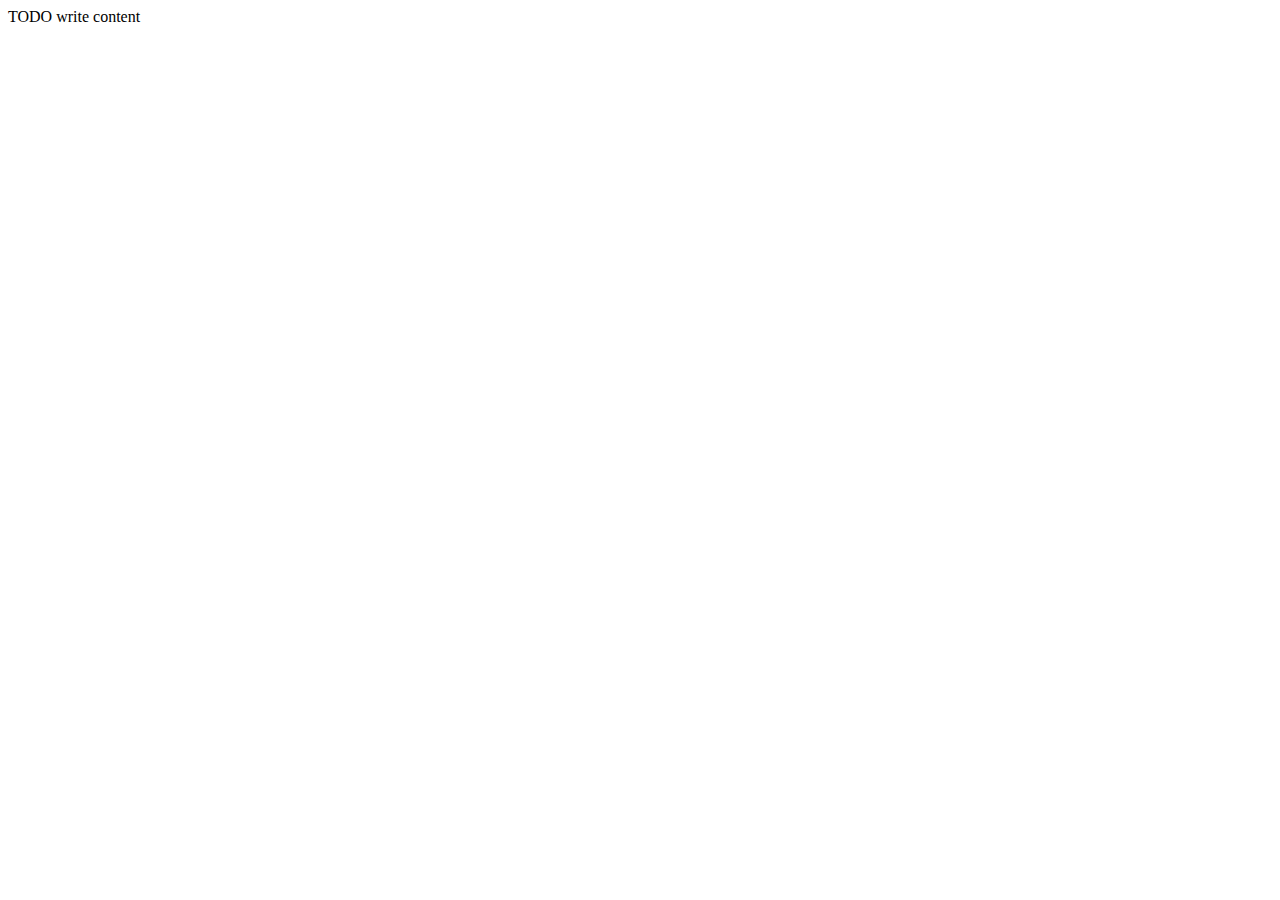
==== web/embeddedcss.html @ e47eff42 "First commit" ====
<!--
To change this template, choose Tools | Templates
and open the template in the editor.
-->
<!DOCTYPE html>
<html>
    <head>
        <title></title>
        <meta http-equiv="Content-Type" content="text/html; charset=UTF-8">
    </head>
    <body>
        <div>TODO write content</div>
    </body>
</html>
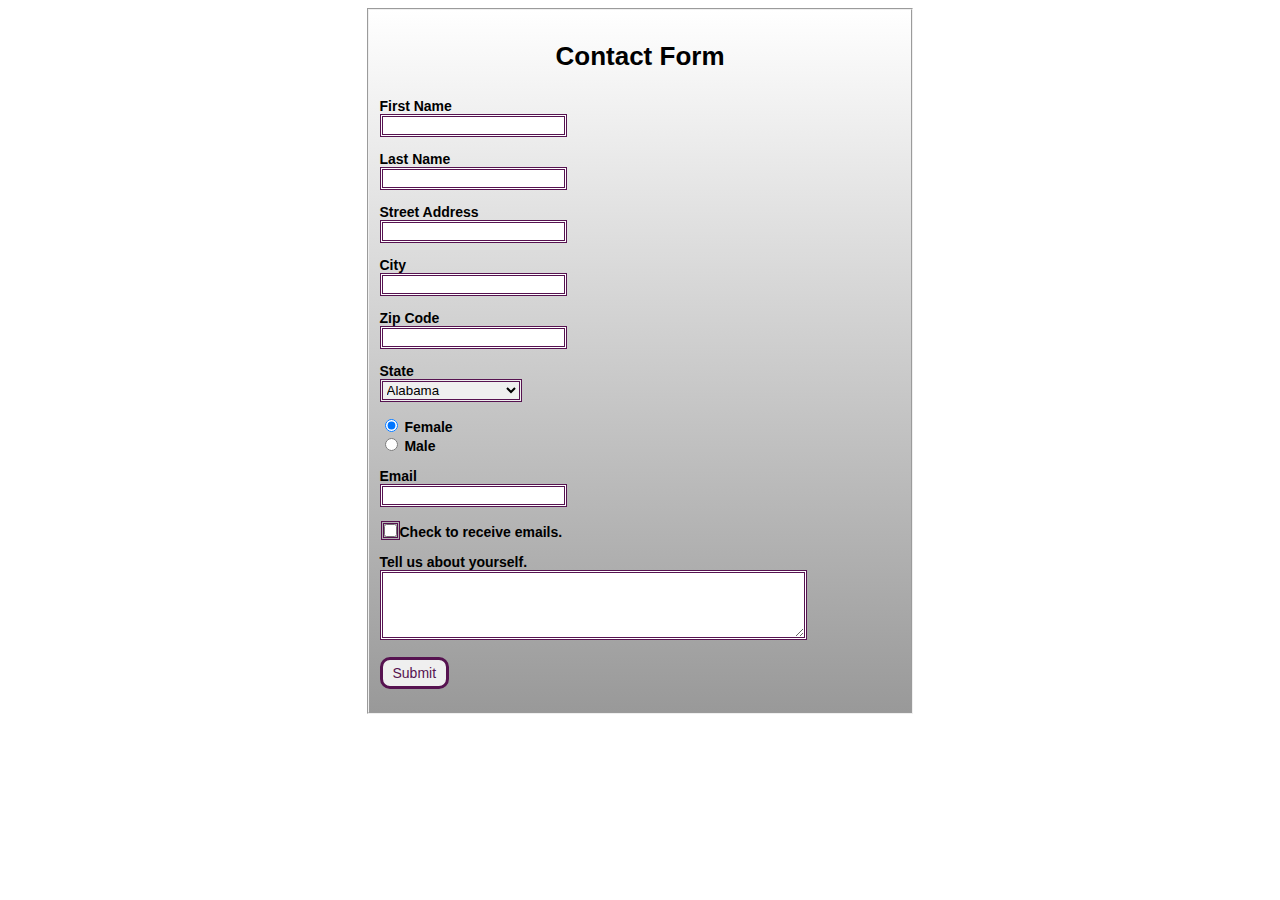
==== commit 63d09c58: "internal and external css pages done" ====
--- a/web/embeddedcss.html
+++ b/web/embeddedcss.html
@@ -1,14 +1,159 @@
-<!--
-To change this template, choose Tools | Templates
-and open the template in the editor.
--->
 <!DOCTYPE html>
 <html>
     <head>
-        <title></title>
+        <title>Embedded Css</title>
         <meta http-equiv="Content-Type" content="text/html; charset=UTF-8">
+        <style type="text/css">
+            form {
+                margin:auto;
+                position:relative;
+                width:550px;
+                height:450px;
+                font-family: Verdana, Geneva, sans-serif;
+                font-weight: bold;
+                font-size: 14px;
+            }
+            fieldset {
+                background-color: #FFFFFF;
+                background-image: -webkit-gradient(linear, left top, left bottom, from(#444444), to(#999999)); 
+                background-image: -webkit-linear-gradient(top, #FFFFFF, #999999); 
+                background-image:    -moz-linear-gradient(top, #FFFFFF, #999999);
+                background-image:      -o-linear-gradient(top, #FFFFFF, #999999);
+            }
+            #formTitle {
+                text-align: center;
+                font-weight: bold;
+                font-size: 26px;
+            }
+            label {
+                display: block
+            }
+            input, select, textArea {
+                border:3px double #561250;  
+            }
+            #emailUpdate {
+                outline: 3px double #561250;
+            }
+            #submit {
+                font-size: 14px;
+                color: #561250;
+                padding: 5px 10px;
+                -moz-border-radius: 10px;
+                -webkit-border-radius: 10px;
+                border-radius: 10px;
+                border: 3px solid #561250;
+            }
+
+
+
+
+        </style>
     </head>
     <body>
-        <div>TODO write content</div>
+        <form id="form1" name="form1">
+            <fieldset>
+                <p id="formTitle">Contact Form</p>
+                <p>
+                    <label for="firstName">First Name</label>
+                    <input type="text" name="firstName" id="firstName">
+                </p>
+                <p>
+                    <label  for="lastName">Last Name</label>
+                    <input type="text" name="lastName" id="lastName">
+                </p>
+                <p>
+                    <label  for="streetAddress">Street Address</label>
+                    <input type="text" name="streetAddress" id="streetAddress"> 
+                </p>
+                <p>
+                    <label  for="city">City</label>
+                    <input type="text" name="city" id="city"> 
+                </p>
+                <p>
+                    <label  for="zip">Zip Code</label>
+                    <input type="text" name="zip" id="zip"> 
+                </p>
+                <p>
+                    <label  for="state">State</label>
+                    <select name="state" id="state">
+                        <option value="AL">Alabama</option>
+                        <option value="AK">Alaska</option>
+                        <option value="AZ">Arizona</option>
+                        <option value="AR">Arkansas</option>
+                        <option value="CA">California</option>
+                        <option value="CO">Colorado</option>
+                        <option value="CT">Connecticut</option>
+                        <option value="DE">Delaware</option>
+                        <option value="DC">District of Columbia</option>
+                        <option value="FL">Florida</option>
+                        <option value="GA">Georgia</option>
+                        <option value="HI">Hawaii</option>
+                        <option value="ID">Idaho</option>
+                        <option value="IL">Illinois</option>
+                        <option value="IN">Indiana</option>
+                        <option value="IA">Iowa</option>
+                        <option value="KS">Kansas</option>
+                        <option value="KY">Kentucky</option>
+                        <option value="LA">Louisiana</option>
+                        <option value="ME">Maine</option>
+                        <option value="MD">Maryland</option>
+                        <option value="MA">Massachusetts</option>
+                        <option value="MI">Michigan</option>
+                        <option value="MN">Minnesota</option>
+                        <option value="MS">Mississippi</option>
+                        <option value="MO">Missouri</option>
+                        <option value="MT">Montana</option>
+                        <option value="NE">Nebraska</option>
+                        <option value="NV">Nevada</option>
+                        <option value="NH">New Hampshire</option>
+                        <option value="NJ">New Jersey</option>
+                        <option value="NM">New Mexico</option>
+                        <option value="NY">New York</option>
+                        <option value="NC">North Carolina</option>
+                        <option value="ND">North Dakota</option>
+                        <option value="OH">Ohio</option>
+                        <option value="OK">Oklahoma</option>
+                        <option value="OR">Oregon</option>
+                        <option value="PA">Pennsylvania</option>
+                        <option value="RI">Rhode Island</option>
+                        <option value="SC">South Carolina</option>
+                        <option value="SD">South Dakota</option>
+                        <option value="TN">Tennessee</option>
+                        <option value="TX">Texas</option>
+                        <option value="UT">Utah</option>
+                        <option value="VT">Vermont</option>
+                        <option value="VA">Virginia</option>
+                        <option value="WA">Washington</option>
+                        <option value="WV">West Virginia</option>
+                        <option value="WI">Wisconsin</option>
+                        <option value="WY">Wyoming</option>
+                    </select>
+                </p>
+                <p>
+                    <label>
+                        <input type="radio" name="gender" value="female" id="gender_0" checked>
+                        Female</label>
+                    <label>
+                        <input type="radio" name="gender" value="male" id="gender_1">
+                        Male</label>
+                </p>
+                <p>
+                    <label  for="email">Email</label>
+                    <input type="text" name="email" id="email"> 
+                </p>
+                <P>
+                    <input type="checkbox" name="emailUpdate" id="emailUpdate" value="yes"/>Check to receive emails. 
+                </P>
+                <p>
+                    <label  for="aboutYourself">Tell us about yourself.</label>
+                    <textarea name="aboutYourself" id="aboutYourself" rows="4" cols="50">  
+                    </textarea>
+                </p>
+                <p>
+                    <input type="submit" id="submit" value="Submit">
+                </p>
+            </fieldset>
+        </form>
     </body>
 </html>
+
